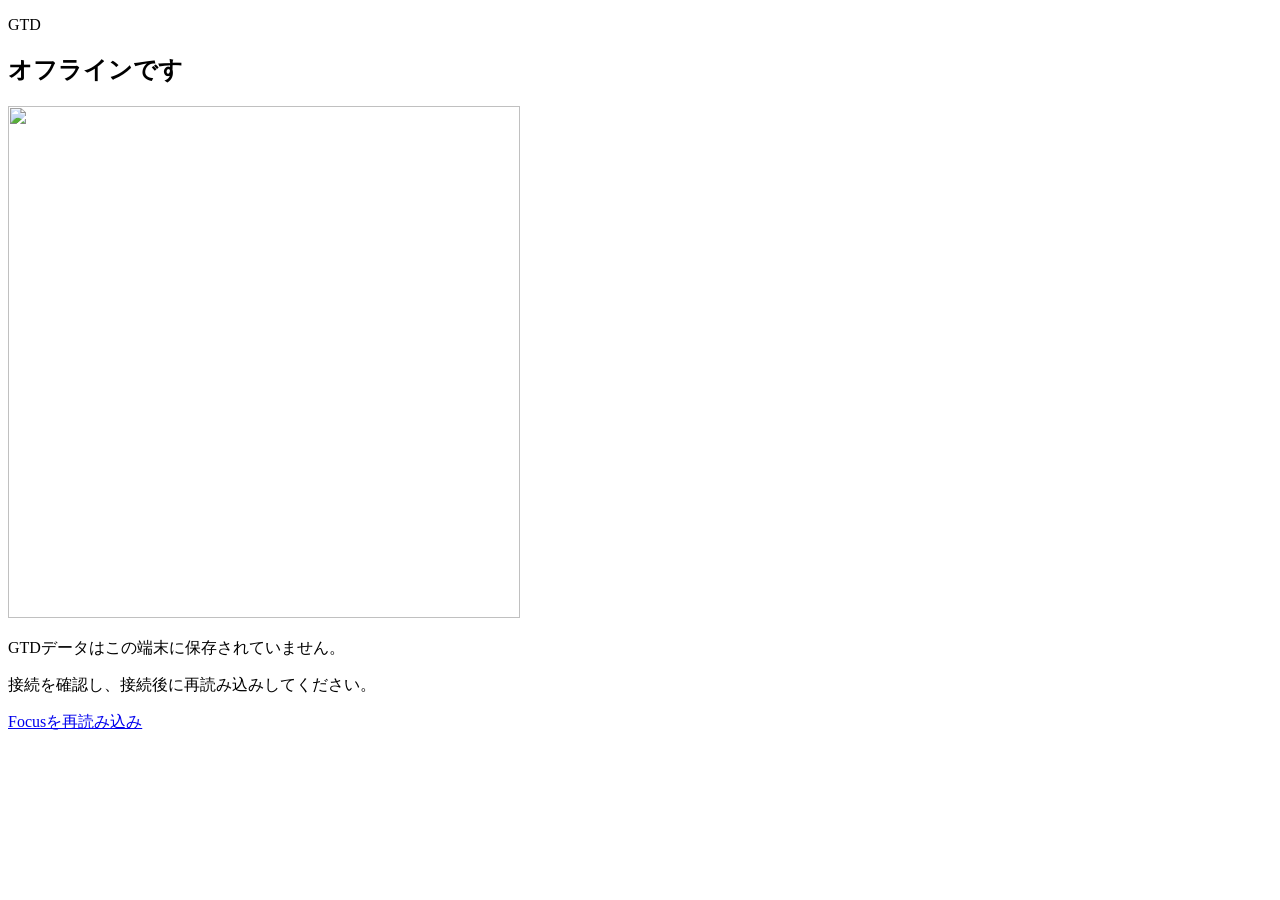
==== webapp/static/offline.html @ b5ce1343 "Prepare clean local GTD distribution for Windows Docker" ====
<!doctype html>
<html lang="ja">
<head>
  <meta charset="utf-8">
  <meta name="viewport" content="width=device-width, initial-scale=1">
  <meta name="color-scheme" content="light dark">
  <meta name="theme-color" content="#315c46">
  <title>オフライン — GTD</title>
  <link rel="icon" type="image/png" href="/assets/gtd-favicon-32.png">
  <link rel="stylesheet" href="/assets/app.css">
</head>
<body>
  <main id="main-content">
    <section class="screen offline-screen">
      <div class="page-heading"><div><p class="eyebrow">GTD</p><h1>オフラインです</h1></div></div>
      <div class="attention-block offline-card" role="status">
        <img class="offline-icon" src="/assets/gtd-maskable-512.png" width="512" height="512" alt="">
        <p>GTDデータはこの端末に保存されていません。</p>
        <p>接続を確認し、接続後に再読み込みしてください。</p>
        <a class="button-link offline-reload" href="/tasks">Focusを再読み込み</a>
      </div>
    </section>
  </main>
</body>
</html>
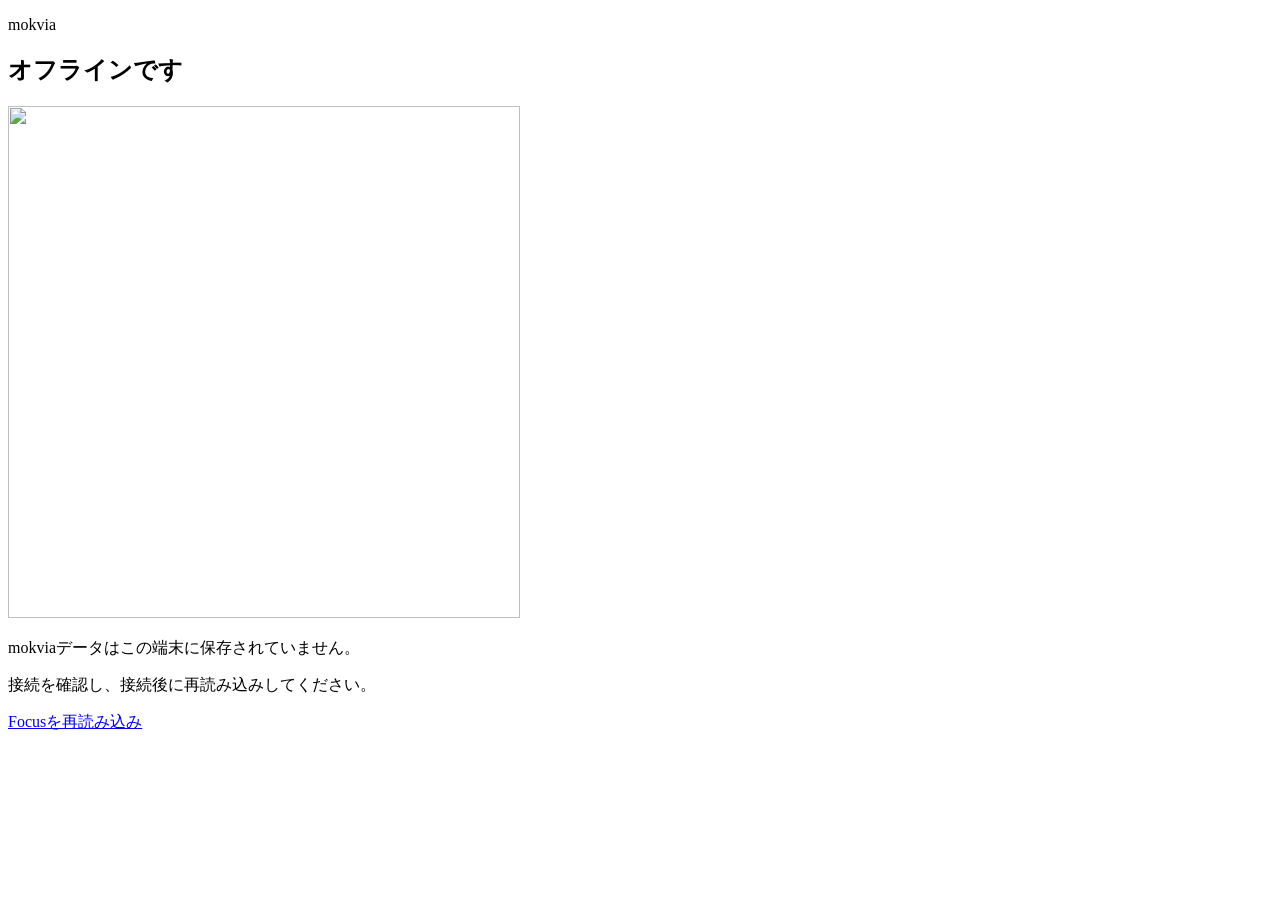
==== commit 4e3a8646: "Rename product display to mokvia without changing data compatibility" ====
--- a/webapp/static/offline.html
+++ b/webapp/static/offline.html
@@ -5,17 +5,17 @@
   <meta name="viewport" content="width=device-width, initial-scale=1">
   <meta name="color-scheme" content="light dark">
   <meta name="theme-color" content="#315c46">
-  <title>オフライン — GTD</title>
+  <title>オフライン — mokvia</title>
   <link rel="icon" type="image/png" href="/assets/gtd-favicon-32.png">
   <link rel="stylesheet" href="/assets/app.css">
 </head>
 <body>
   <main id="main-content">
     <section class="screen offline-screen">
-      <div class="page-heading"><div><p class="eyebrow">GTD</p><h1>オフラインです</h1></div></div>
+      <div class="page-heading"><div><p class="eyebrow">mokvia</p><h1>オフラインです</h1></div></div>
       <div class="attention-block offline-card" role="status">
         <img class="offline-icon" src="/assets/gtd-maskable-512.png" width="512" height="512" alt="">
-        <p>GTDデータはこの端末に保存されていません。</p>
+        <p>mokviaデータはこの端末に保存されていません。</p>
         <p>接続を確認し、接続後に再読み込みしてください。</p>
         <a class="button-link offline-reload" href="/tasks">Focusを再読み込み</a>
       </div>
